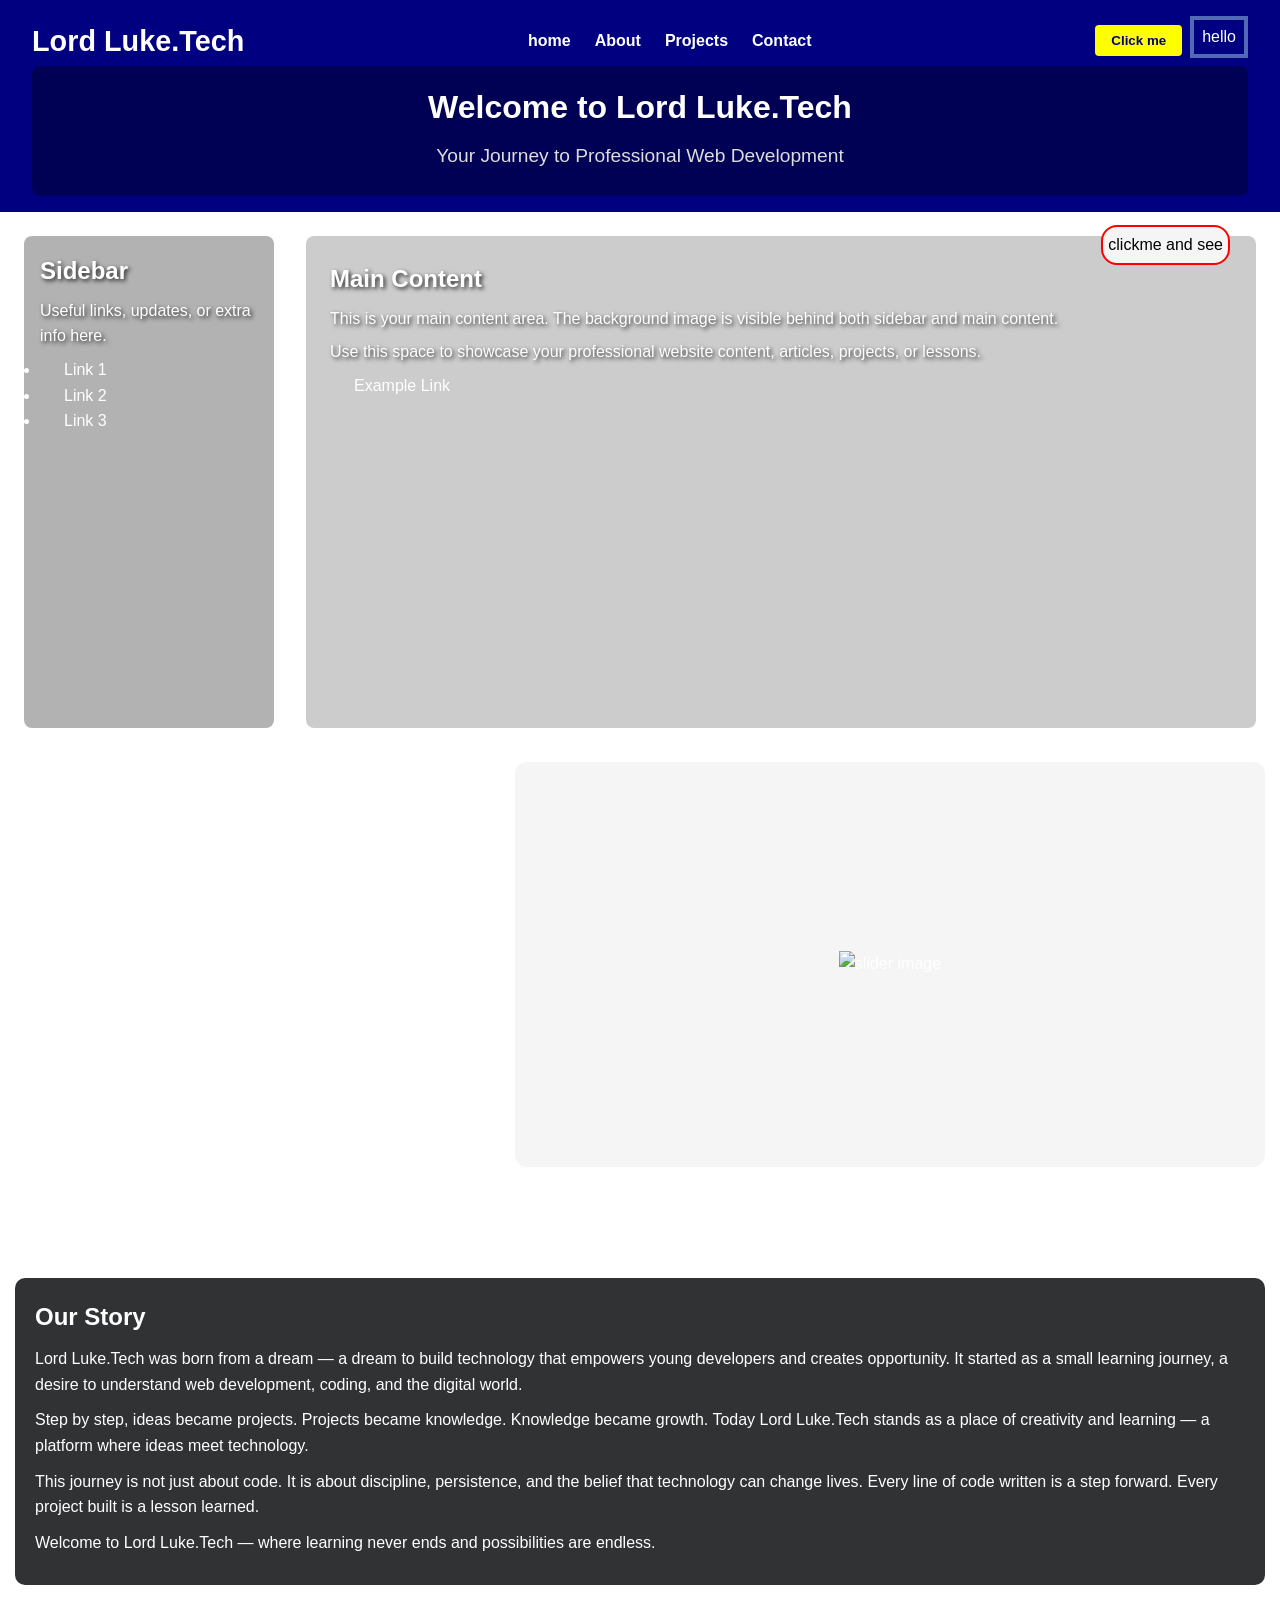
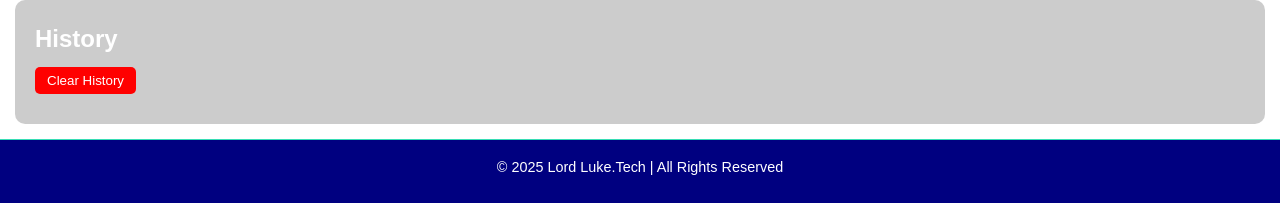
==== index.html @ 4ddaab8b "Update professional layout and JS for Live Server" ====
<!doctype html>
<html lang="en">
  <head>
    <meta charset="UTF-8" />
    <meta name="viewport" content="width=device-width, initial-scale=1.0" />
    <title>Lord Luke.Tech Professional Layout</title>
    <!-- LINK TO CSS -->
    <link rel="stylesheet" href="style.css" />
  </head>
  <body>
    <!-- ========================= -->
    <!-- HEADER SECTION -->
    <!-- ========================= -->
    <header class="header">
      <div class="header-top">
        <!-- LOGO -->
        <div class="logo">Lord Luke.Tech</div>

        <!-- NAVIGATION LINKS -->
        <nav class="nav">
          <a href="#" id="homeLink">home</a>
          <a href="#" id="aboutLink">About</a>
          <a href="#" id="projectsLink">Projects</a>
          <a href="#" id="contactLink">Contact</a>
        </nav>

        <!-- BUTTON + MESSAGE -->
        <div class="header-btn-msg">
          <button id="perfom">Click me</button>
          <p id="msg">hello</p>
        </div>
      </div>

      <!-- HERO TEXT -->
      <div class="hero-text">
        <h1>Welcome to Lord Luke.Tech</h1>
        <p>Your Journey to Professional Web Development</p>
      </div>
    </header>

    <!-- ========================= -->
    <!-- NAVIGATION CONTENT MESSAGE -->
    <!-- ========================= -->
    <div class="luke">
      <p id="contentmsg">clickme and see</p>
    </div>

    <!-- ========================= -->
    <!-- MAIN FLEX LAYOUT -->
    <!-- ========================= -->
    <main class="main">
      <!-- SIDEBAR -->
      <aside class="sidebar">
        <h2>Sidebar</h2>
        <p>Useful links, updates, or extra info here.</p>
        <ul>
          <li><a href="#">Link 1</a></li>
          <li><a href="#">Link 2</a></li>
          <li><a href="#">Link 3</a></li>
        </ul>
      </aside>

      <!-- MAIN CONTENT -->
      <section class="content">
        <h2>Main Content</h2>
        <p>
          This is your main content area. The background image is visible behind
          both sidebar and main content.
        </p>
        <p>
          Use this space to showcase your professional website content,
          articles, projects, or lessons.
        </p>
        <a href="#">Example Link</a>
      </section>
    </main>

    <!-- ========================= -->
    <!-- SLIDER AREA (EXTREME RIGHT) -->
    <!-- ========================= -->
    <section class="slider-area">
      <div class="slider-container">
        <img id="slide-image" src="" alt="slider image" />
      </div>
    </section>

    <!-- ========================= -->
    <!-- GALLERY SECTION -->
    <!-- ========================= -->
    <section class="gallery">
      <h2>Gallery</h2>
      <div id="gallery-grid" class="gallery-grid"></div>
    </section>

    <!-- ========================= -->
    <!-- STORY TEXT SECTION -->
    <!-- ========================= -->
    <section class="story-text">
      <h2>Our Story</h2>
      <p>
        Lord Luke.Tech was born from a dream — a dream to build technology that
        empowers young developers and creates opportunity. It started as a small
        learning journey, a desire to understand web development, coding, and
        the digital world.
      </p>
      <p>
        Step by step, ideas became projects. Projects became knowledge.
        Knowledge became growth. Today Lord Luke.Tech stands as a place of
        creativity and learning — a platform where ideas meet technology.
      </p>
      <p>
        This journey is not just about code. It is about discipline,
        persistence, and the belief that technology can change lives. Every line
        of code written is a step forward. Every project built is a lesson
        learned.
      </p>
      <p>
        Welcome to Lord Luke.Tech — where learning never ends and possibilities
        are endless.
      </p>
    </section>

    <!-- ========================= -->
    <!-- HISTORY SECTION -->
    <!-- ========================= -->
    <section class="history">
      <h2>History</h2>
      <button id="clear-history">Clear History</button>
      <ul id="history-list"></ul>
    </section>

    <!-- ========================= -->
    <!-- LIGHTBOX MODAL -->
    <!-- ========================= -->
    <div id="lightbox" class="lightbox">
      <span id="lightbox-close">&times;</span>
      <button id="lightbox-prev" class="lightbox-btn">&#8249;</button>
      <img id="lightbox-img" src="" alt="lightbox image" />
      <button id="lightbox-next" class="lightbox-btn">&#8250;</button>
    </div>

    <!-- ========================= -->
    <!-- FOOTER -->
    <!-- ========================= -->
    <footer class="footer">
      <p>&copy; 2025 Lord Luke.Tech | All Rights Reserved</p>
    </footer>

    <!-- ========================= -->
    <!-- SCRIPT -->
    <!-- ========================= -->
    <script src="script.js"></script>
  </body>
</html>
---- style.css ----
/* ========================= */
/* RESET SECTION */
/* ========================= */
* {
  margin: 0;
  padding: 0;
  box-sizing: border-box;
}
html,
body {
  height: 100%;
  font-family: "Segoe UI", Tahoma, Geneva, Verdana, sans-serif;
}

/* ========================= */
/* BASE STYLES */
/* ========================= */
body {
  line-height: 1.6;
  font-size: 1rem;
  background-color: white; /* fallback */
  color: white;
}

h1,
h2,
h3,
h4,
h5,
h6 {
  font-weight: 600;
  margin-bottom: 0.5rem;
}

p {
  margin-bottom: 0.5rem;
}

/* ========================= */
/* LINKS STYLES (SIDEBAR + CONTENT) */
/* ========================= */
.sidebar a,
.content a {
  position: relative;
  color: white;
  text-decoration: none;
  padding-left: 1.5rem;
  border-bottom: 2px solid transparent;
  transition:
    color 0.3s ease,
    border-bottom 0.3s ease;
}
.sidebar a::before,
.content a::before {
  content: "";
  position: absolute;
  left: 0;
  top: 50%;
  transform: translateY(-50%) scale(0);
  width: 0.6rem;
  height: 0.6rem;
  background-color: #ffdd00;
  border-radius: 50%;
  opacity: 0;
  transition:
    transform 0.3s ease,
    opacity 0.3s ease;
}
.sidebar a:hover,
.content a:hover {
  color: yellow;
  border-bottom: 2px solid yellow;
}
.sidebar a:hover::before,
.content a:hover::before {
  transform: translateY(-50%) scale(1.3);
  opacity: 1;
}

/* ========================= */
/* HEADER STYLES */
/* ========================= */
.header {
  background-color: navy;
  color: white;
  padding: 1rem 2rem;
}
.header-top {
  display: flex;
  justify-content: space-between;
  align-items: center;
  flex-wrap: wrap;
}
.logo {
  font-size: 1.8rem;
  font-weight: bold;
}
.nav {
  display: flex;
  gap: 1.5rem;
  flex-wrap: wrap;
}
.nav a {
  color: white;
  font-weight: bold;
  text-decoration: none;
  transition: color 0.3s ease;
}
.nav a:hover {
  color: yellow;
}
.header-btn-msg {
  display: flex;
  align-items: center;
  gap: 0.5rem;
}
#perfom {
  background-color: yellow;
  color: navy;
  border: none;
  padding: 0.5rem 1rem;
  font-weight: bold;
  cursor: pointer;
  border-radius: 0.25rem;
}
#msg {
  color: white;
  font-size: 1rem;
  border: 4px solid rgba(169, 217, 236, 0.486);
  padding: 0.25rem 0.5rem;
}

/* ========================= */
/* HERO TEXT */
/* ========================= */
.hero-text {
  width: 100%;
  text-align: center;
  background-color: rgba(0, 0, 0, 0.35);
  padding: 1rem 0;
  border-radius: 0.5rem;
}
.hero-text h1 {
  font-size: 2rem;
  margin-bottom: 0.5rem;
}
.hero-text p {
  font-size: 1.2rem;
  color: #ddd;
}

/* ========================= */
/* CONTENT MESSAGE BOX */
/* ========================= */
#contentmsg {
  border: 2px solid red;
  padding: 5px;
  background-color: #f5f5f5;
  color: black;
  text-align: center;
  position: absolute;
  top: 225px;
  right: 50px;
  border-radius: 1rem;
}

/* ========================= */
/* MAIN FLEX LAYOUT */
/* ========================= */
.main {
  display: flex;
  gap: 2rem;
  padding: 1.5rem;
  background: url("bg.jpg") center bottom / cover no-repeat; /* your background preserved */
  min-height: 60vh;
}
.sidebar {
  flex: 0 0 250px;
  background: rgba(0, 0, 0, 0.3);
  padding: 1rem;
  border-radius: 0.5rem;
}
.content {
  flex: 1;
  background: rgba(0, 0, 0, 0.2);
  padding: 1.5rem;
  border-radius: 0.5rem;
}
/* text shadow for readability over background */
.sidebar p,
.sidebar h1,
.sidebar h2,
.sidebar h3,
.content p,
.content h1,
.content h2,
.content h3 {
  text-shadow: 0.12rem 0.12rem 0.25rem rgba(0, 0, 0, 0.8);
}

/* ========================= */
/* FOOTER STYLES */
/* ========================= */
.footer {
  background-color: navy;
  color: white;
  text-align: center;
  padding: 1rem 0;
  font-size: 0.9rem;
  border-top: 0.1rem solid rgb(55, 221, 180);
}

/* ========================= */
/* RESPONSIVE STYLES */
/* ========================= */
@media (max-width: 1024px) {
  .nav {
    gap: 1rem;
  }
  .hero-text h1 {
    font-size: 1.7rem;
  }
  .hero-text p {
    font-size: 1.1rem;
  }
}
@media (max-width: 768px) {
  .header-top {
    flex-direction: column;
    align-items: center;
  }
  .nav {
    flex-direction: column;
    gap: 1rem;
    margin-top: 1rem;
    text-align: center;
  }
  .header-btn-msg {
    margin-top: 0.5rem;
  }
  .hero-text h1 {
    font-size: 1.5rem;
  }
  .hero-text p {
    font-size: 1rem;
  }
  .main {
    flex-direction: column;
  }
  .content {
    max-width: 100%;
  }
}

/* ========================= */
/* SLIDER STYLES */
/* ========================= */
.slider-area {
  width: 100%;
  display: flex;
  justify-content: flex-end;
  padding: 10px 15px;
}
.slider-container {
  width: 60%;
  max-width: 750px;
  height: 45vh;
  background: #f5f5f5;
  display: flex;
  align-items: center;
  justify-content: center;
  border-radius: 12px;
  overflow: hidden;
}
#slide-image {
  max-width: 100%;
  max-height: 100%;
  object-fit: contain;
  transition: opacity 0.4s ease-in-out;
}
@media (max-width: 768px) {
  .slider-area {
    justify-content: center;
  }
  .slider-container {
    width: 95%;
  }
}

/* ========================= */
/* GALLERY STYLES */
/* ========================= */
.gallery {
  padding: 20px 15px;
  text-align: center;
}
.gallery-grid {
  display: grid;
  grid-template-columns: repeat(auto-fit, minmax(150px, 1fr));
  gap: 12px;
}
.gallery-grid img {
  width: 100%;
  height: 170px;
  object-fit: cover;
  border-radius: 10px;
  cursor: pointer;
  transition: transform 0.3s ease;
}
.gallery-grid img:hover {
  transform: scale(1.05);
}

/* ========================= */
/* LIGHTBOX MODAL STYLES */
/* ========================= */
.lightbox {
  position: fixed;
  top: 50%;
  left: 5%;
  transform: translateY(-50%);
  background: white;
  padding: 20px;
  border-radius: 14px;
  box-shadow: 0 12px 35px rgba(0, 0, 0, 0.45);
  display: none;
  z-index: 999;
  text-align: center;
}
.lightbox img {
  max-width: 60vw;
  max-height: 70vh;
  object-fit: contain;
  border-radius: 10px;
}
#lightbox-close {
  position: absolute;
  top: 8px;
  right: 12px;
  font-size: 24px;
  cursor: pointer;
}
.lightbox-btn {
  background: none;
  border: none;
  font-size: 32px;
  cursor: pointer;
  margin: 0 20px;
}

/* ========================= */
/* HISTORY SECTION STYLES */
/* ========================= */
.history {
  padding: 20px;
  background: rgba(0, 0, 0, 0.2);
  border-radius: 10px;
  margin: 15px;
}
#clear-history {
  padding: 6px 12px;
  background: red;
  color: white;
  border: none;
  border-radius: 5px;
  cursor: pointer;
  margin-bottom: 10px;
}
#history-list {
  list-style: none;
  padding: 0;
}
#history-list li {
  padding: 8px;
  background: rgb(235, 201, 201);
  margin-bottom: 5px;
  border-radius: 5px;
}

/* ========================= */
/* STORY TEXT SECTION STYLES */
/* ========================= */
.story-text {
  padding: 20px;
  background: rgb(48, 50, 51);
  border-radius: 10px;
  margin: 15px;
}
.story-text h2 {
  margin-bottom: 10px;
}
.story-text p {
  margin-bottom: 10px;
}
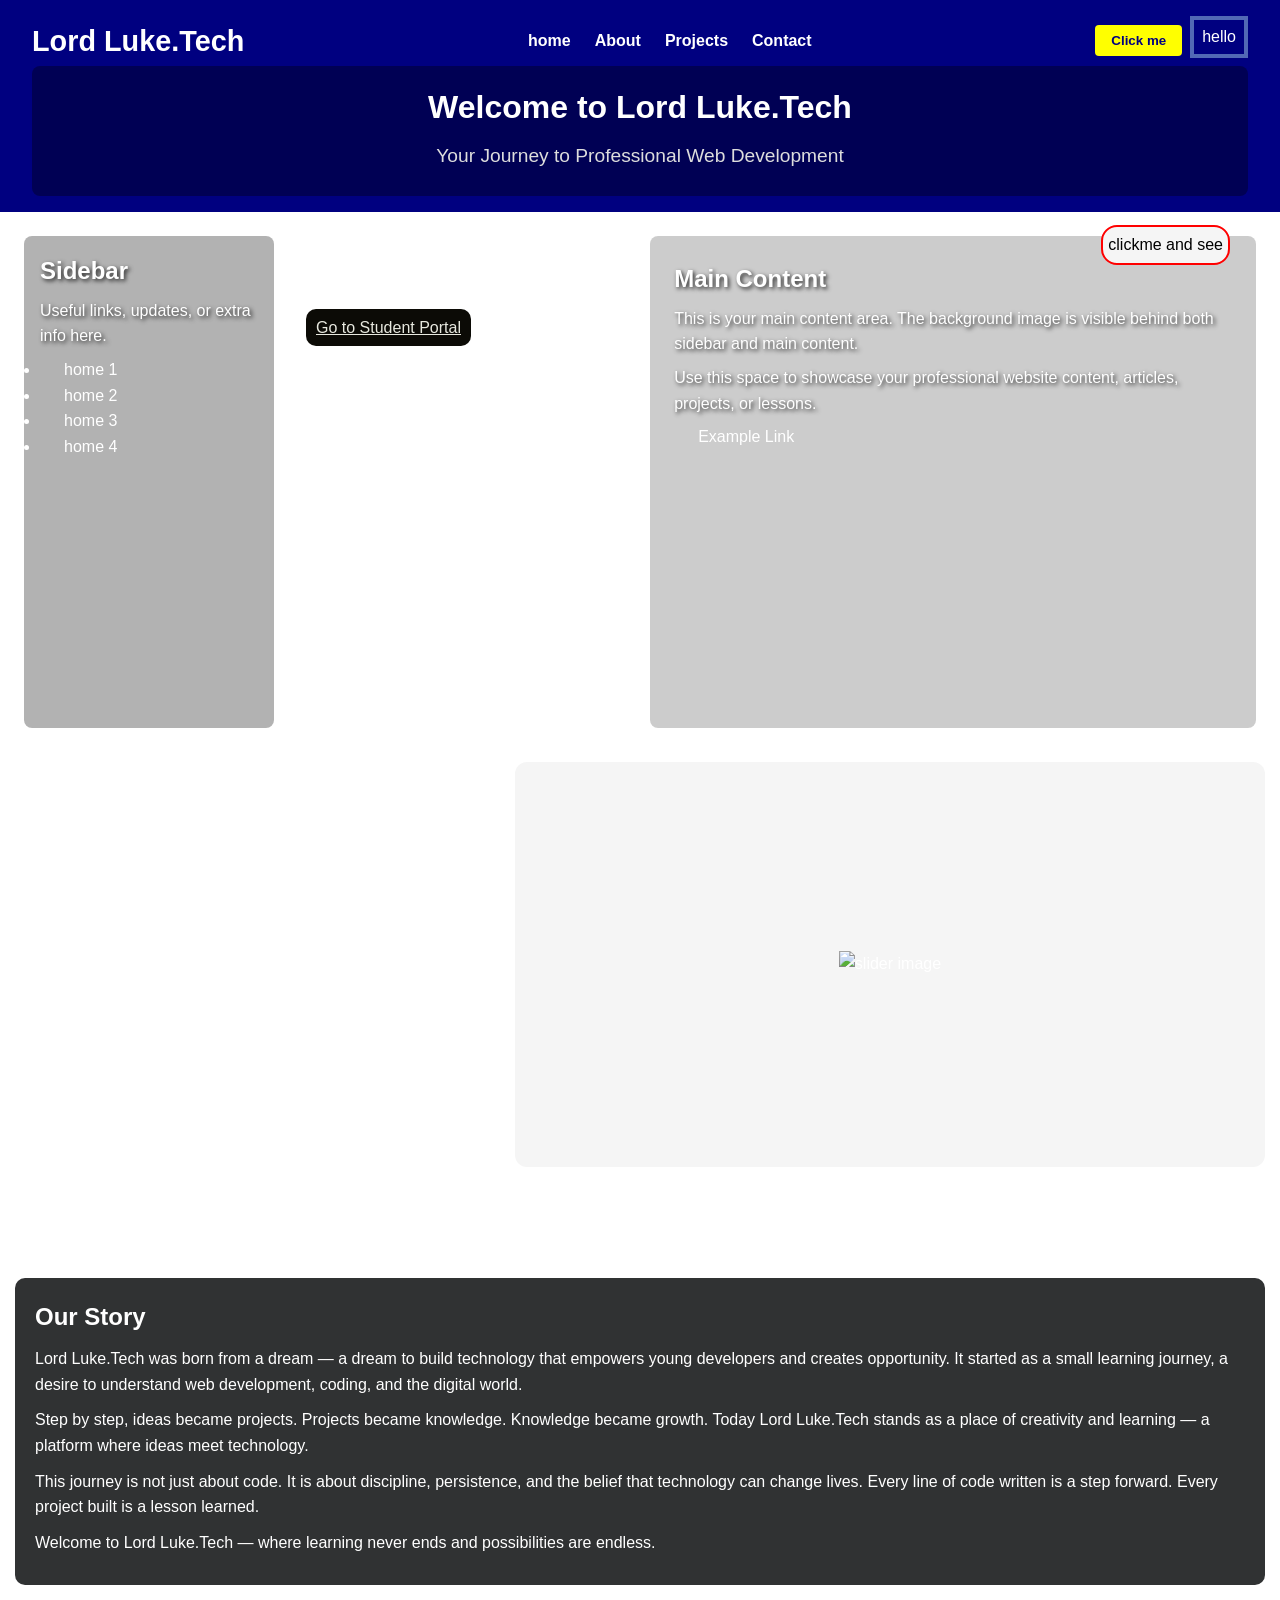
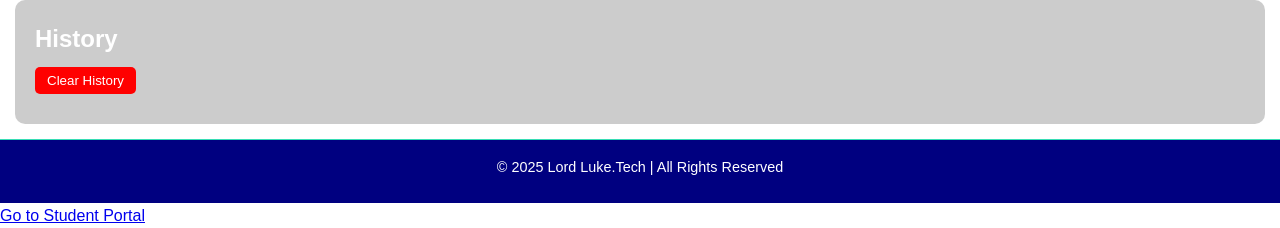
==== commit 336b7df7: "Your message here" ====
--- a/index.html
+++ b/index.html
@@ -50,16 +50,22 @@
     <!-- ========================= -->
     <main class="main">
       <!-- SIDEBAR -->
+
       <aside class="sidebar">
         <h2>Sidebar</h2>
         <p>Useful links, updates, or extra info here.</p>
         <ul>
-          <li><a href="#">Link 1</a></li>
-          <li><a href="#">Link 2</a></li>
-          <li><a href="#">Link 3</a></li>
+          <li><a href="#">home 1</a></li>
+          <li><a href="#">home 2</a></li>
+          <li><a href="#">home 3</a></li>
+          <li><a href="#">home 4</a></li>
         </ul>
       </aside>
-
+      <section id="student-portal-link">
+        <h2>Student Portal</h2>
+        <p>Click below to login to your student account:</p>
+        <a href="portal/login.html" class="btn">Go to Student Portal</a>
+      </section>
       <!-- MAIN CONTENT -->
       <section class="content">
         <h2>Main Content</h2>
@@ -149,6 +155,7 @@
     <!-- ========================= -->
     <!-- SCRIPT -->
     <!-- ========================= -->
+    <a href="portal/login.html">Go to Student Portal</a>
     <script src="script.js"></script>
   </body>
 </html>
--- a/style.css
+++ b/style.css
@@ -392,3 +392,11 @@
 .story-text p {
   margin-bottom: 10px;
 }
+
+#student-portal-link .btn {
+  color: #e8e9df;
+  background-color: #0c0b06;
+  padding: 10px;
+  border: 4#f0e4a9;
+  border-radius: 10px;
+}
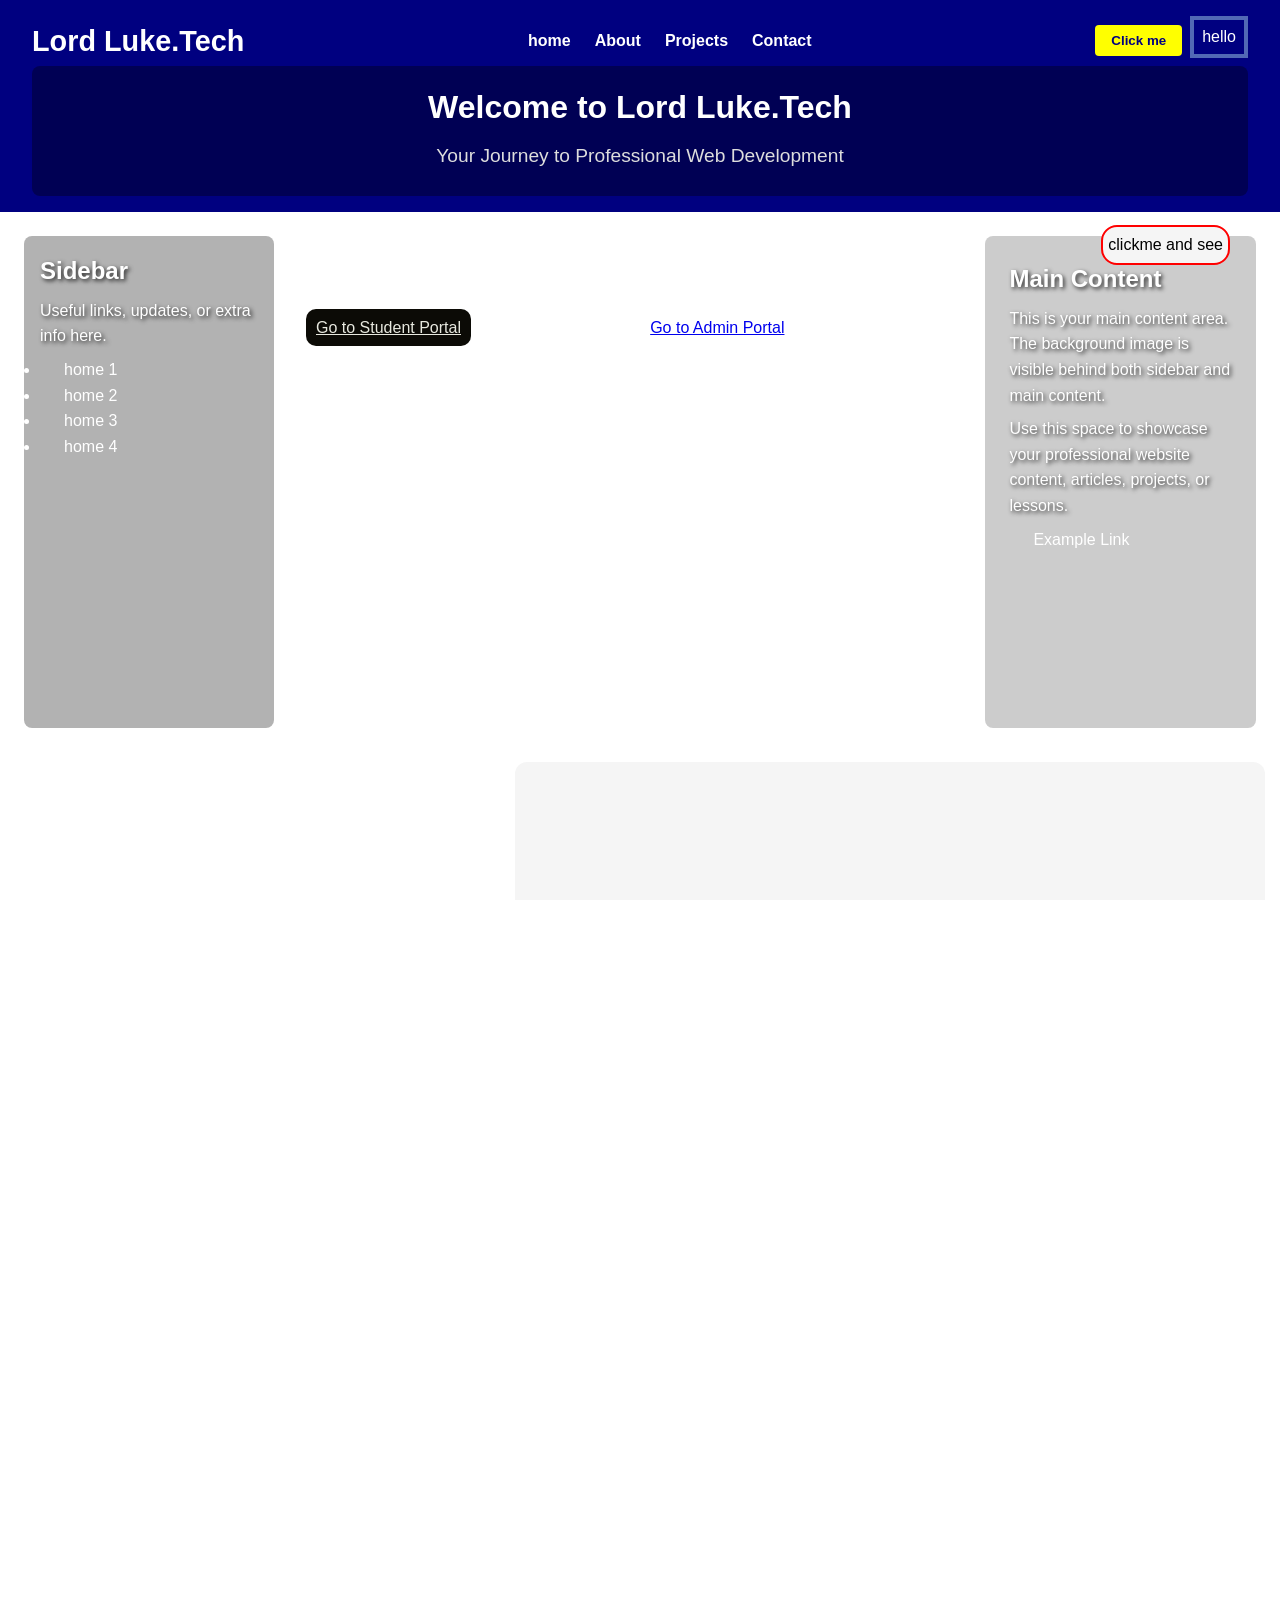
==== commit aedd3fdf: "full project" ====
--- a/index.html
+++ b/index.html
@@ -64,7 +64,13 @@
       <section id="student-portal-link">
         <h2>Student Portal</h2>
         <p>Click below to login to your student account:</p>
-        <a href="portal/login.html" class="btn">Go to Student Portal</a>
+        <a href="./student/login.html" class="btn">Go to Student Portal</a>
+      </section>
+
+      <section id="admin-portal-link">
+        <h2>Admin Portal</h2>
+        <p>Click below to login to your admin account:</p>
+        <a href="./admin/admin.html" class="btn">Go to Admin Portal</a>
       </section>
       <!-- MAIN CONTENT -->
       <section class="content">
@@ -155,7 +161,6 @@
     <!-- ========================= -->
     <!-- SCRIPT -->
     <!-- ========================= -->
-    <a href="portal/login.html">Go to Student Portal</a>
     <script src="script.js"></script>
   </body>
 </html>
--- a/style.css
+++ b/style.css
@@ -400,3 +400,16 @@
   border: 4#f0e4a9;
   border-radius: 10px;
 }
+
+html,
+body {
+  overflow-x: hidden;
+}
+body {
+  width: 100%;
+}
+img {
+  max-width: 100%;
+  height: auto;
+  display: block;
+}
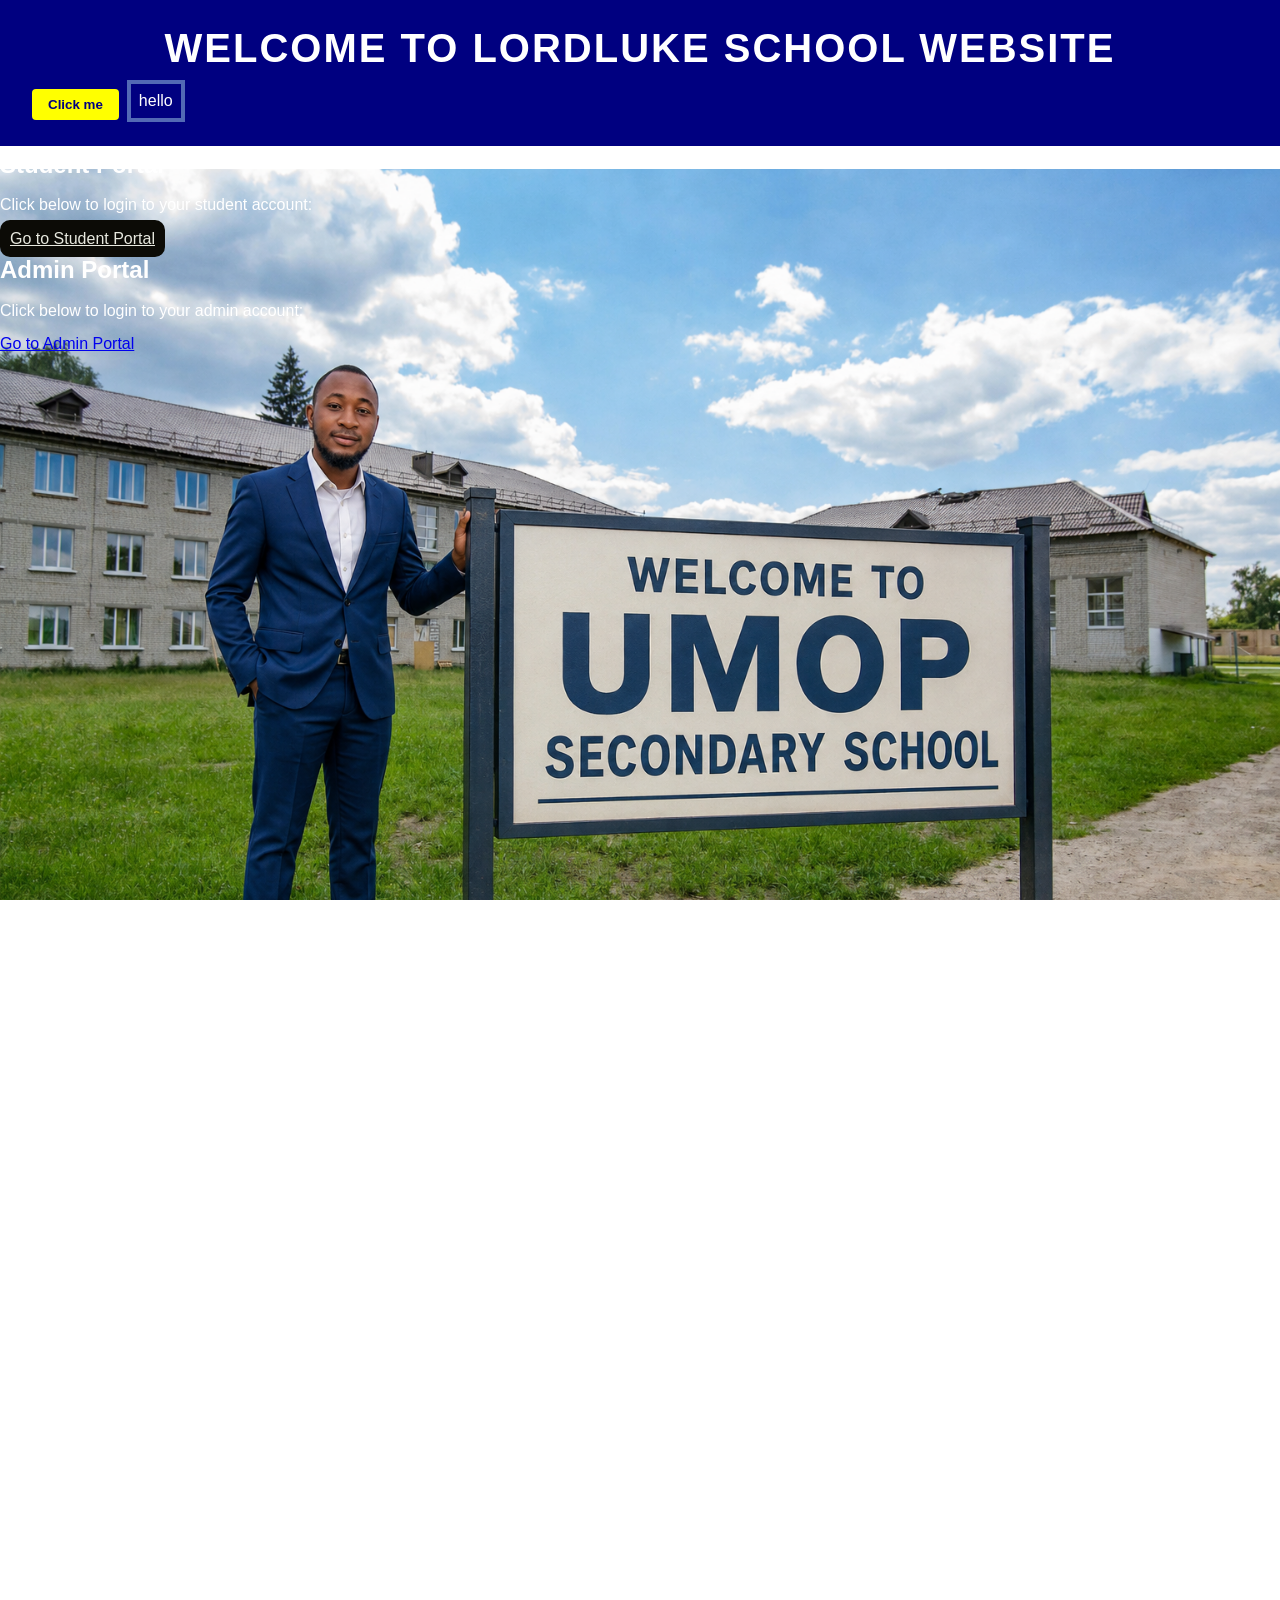
==== commit 8f69810b: "message # Conflicts: #	admin/admin-dashboard.html #	student/dashboard.js" ====
--- a/index.html
+++ b/index.html
@@ -14,7 +14,7 @@
     <header class="header">
       <div class="header-top">
         <!-- LOGO -->
-        <div class="logo">Lord Luke.Tech</div>
+        <div class="logo">WELCOME TO LORDLUKE SCHOOL WEBSITE</div>
 
         <!-- NAVIGATION LINKS -->
         <nav class="nav">
@@ -108,23 +108,31 @@
     <!-- STORY TEXT SECTION -->
     <!-- ========================= -->
     <section class="story-text">
-      <h2>Our Story</h2>
+      <h2>About us</h2>
       <p>
-        Lord Luke.Tech was born from a dream — a dream to build technology that
-        empowers young developers and creates opportunity. It started as a small
-        learning journey, a desire to understand web development, coding, and
-        the digital world.
+        UMOP Secondary School stands as a symbol of academic excellence,
+        discipline, and future leadership. The school is committed to raising
+        students who are intelligent, confident, and prepared to succeed in
+        every area of life. With dedicated teachers, a peaceful learning
+        environment, and a passion for quality education, UMOP Secondary School
+        continues to inspire greatness in every student who walks through its
+        gates.
       </p>
       <p>
-        Step by step, ideas became projects. Projects became knowledge.
-        Knowledge became growth. Today Lord Luke.Tech stands as a place of
-        creativity and learning — a platform where ideas meet technology.
+        What makes UMOP Secondary School unique is its strong focus on both
+        education and character building. The school believes that true success
+        is not only about passing examinations but also about developing
+        responsible, respectful, and creative young minds. Through modern
+        learning methods, teamwork, and student support, learners are encouraged
+        to discover their talents and achieve their full potential.
       </p>
       <p>
-        This journey is not just about code. It is about discipline,
-        persistence, and the belief that technology can change lives. Every line
-        of code written is a step forward. Every project built is a lesson
-        learned.
+        At UMOP Secondary School, every student is treated as a future leader.
+        The school creates an atmosphere where knowledge, discipline, and
+        ambition grow together. From academic competitions to moral training and
+        practical learning experiences, UMOP Secondary School remains a place
+        where dreams are nurtured, excellence is celebrated, and bright futures
+        are built every day.
       </p>
       <p>
         Welcome to Lord Luke.Tech — where learning never ends and possibilities
--- a/style.css
+++ b/style.css
@@ -6,10 +6,12 @@
   padding: 0;
   box-sizing: border-box;
 }
+
 html,
 body {
   height: 100%;
   font-family: "Segoe UI", Tahoma, Geneva, Verdana, sans-serif;
+  overflow-x: hidden;
 }
 
 /* ========================= */
@@ -18,8 +20,9 @@
 body {
   line-height: 1.6;
   font-size: 1rem;
-  background-color: white; /* fallback */
-  color: white;
+  background-color: white;
+  color: white;
+  width: 100%;
 }
 
 h1,
@@ -37,47 +40,6 @@
 }
 
 /* ========================= */
-/* LINKS STYLES (SIDEBAR + CONTENT) */
-/* ========================= */
-.sidebar a,
-.content a {
-  position: relative;
-  color: white;
-  text-decoration: none;
-  padding-left: 1.5rem;
-  border-bottom: 2px solid transparent;
-  transition:
-    color 0.3s ease,
-    border-bottom 0.3s ease;
-}
-.sidebar a::before,
-.content a::before {
-  content: "";
-  position: absolute;
-  left: 0;
-  top: 50%;
-  transform: translateY(-50%) scale(0);
-  width: 0.6rem;
-  height: 0.6rem;
-  background-color: #ffdd00;
-  border-radius: 50%;
-  opacity: 0;
-  transition:
-    transform 0.3s ease,
-    opacity 0.3s ease;
-}
-.sidebar a:hover,
-.content a:hover {
-  color: yellow;
-  border-bottom: 2px solid yellow;
-}
-.sidebar a:hover::before,
-.content a:hover::before {
-  transform: translateY(-50%) scale(1.3);
-  opacity: 1;
-}
-
-/* ========================= */
 /* HEADER STYLES */
 /* ========================= */
 .header {
@@ -85,35 +47,35 @@
   color: white;
   padding: 1rem 2rem;
 }
+
 .header-top {
   display: flex;
   justify-content: space-between;
   align-items: center;
   flex-wrap: wrap;
 }
+
 .logo {
-  font-size: 1.8rem;
+  width: 100%;
+  text-align: center;
+  font-size: 2.5rem;
   font-weight: bold;
-}
+  letter-spacing: 2px;
+  text-transform: uppercase;
+  color: white;
+}
+
+/* REMOVE NAVIGATION */
 .nav {
-  display: flex;
-  gap: 1.5rem;
-  flex-wrap: wrap;
-}
-.nav a {
-  color: white;
-  font-weight: bold;
-  text-decoration: none;
-  transition: color 0.3s ease;
-}
-.nav a:hover {
-  color: yellow;
-}
+  display: none;
+}
+
 .header-btn-msg {
   display: flex;
   align-items: center;
   gap: 0.5rem;
 }
+
 #perfom {
   background-color: yellow;
   color: navy;
@@ -123,6 +85,7 @@
   cursor: pointer;
   border-radius: 0.25rem;
 }
+
 #msg {
   color: white;
   font-size: 1rem;
@@ -130,72 +93,38 @@
   padding: 0.25rem 0.5rem;
 }
 
-/* ========================= */
-/* HERO TEXT */
-/* ========================= */
+/* REMOVE HERO TEXT */
 .hero-text {
-  width: 100%;
-  text-align: center;
-  background-color: rgba(0, 0, 0, 0.35);
-  padding: 1rem 0;
-  border-radius: 0.5rem;
-}
-.hero-text h1 {
-  font-size: 2rem;
-  margin-bottom: 0.5rem;
-}
-.hero-text p {
-  font-size: 1.2rem;
-  color: #ddd;
-}
-
-/* ========================= */
-/* CONTENT MESSAGE BOX */
-/* ========================= */
+  display: none;
+}
+
+/* REMOVE CONTENT MESSAGE BOX */
 #contentmsg {
-  border: 2px solid red;
-  padding: 5px;
-  background-color: #f5f5f5;
-  color: black;
-  text-align: center;
-  position: absolute;
-  top: 225px;
-  right: 50px;
-  border-radius: 1rem;
+  display: none;
 }
 
 /* ========================= */
 /* MAIN FLEX LAYOUT */
 /* ========================= */
 .main {
-  display: flex;
-  gap: 2rem;
-  padding: 1.5rem;
-  background: url("bg.jpg") center bottom / cover no-repeat; /* your background preserved */
-  min-height: 60vh;
-}
+  background-image: url("bg.jpg");
+  background-repeat: no-repeat;
+  background-position: center;
+  background-size: cover;
+  background-attachment: static;
+
+  min-height: 100vh;
+  background-size: 100%;
+}
+
+/* REMOVE SIDEBAR */
 .sidebar {
-  flex: 0 0 250px;
-  background: rgba(0, 0, 0, 0.3);
-  padding: 1rem;
-  border-radius: 0.5rem;
-}
+  display: none;
+}
+
+/* REMOVE CONTENT */
 .content {
-  flex: 1;
-  background: rgba(0, 0, 0, 0.2);
-  padding: 1.5rem;
-  border-radius: 0.5rem;
-}
-/* text shadow for readability over background */
-.sidebar p,
-.sidebar h1,
-.sidebar h2,
-.sidebar h3,
-.content p,
-.content h1,
-.content h2,
-.content h3 {
-  text-shadow: 0.12rem 0.12rem 0.25rem rgba(0, 0, 0, 0.8);
+  display: none;
 }
 
 /* ========================= */
@@ -213,43 +142,15 @@
 /* ========================= */
 /* RESPONSIVE STYLES */
 /* ========================= */
-@media (max-width: 1024px) {
-  .nav {
-    gap: 1rem;
-  }
-  .hero-text h1 {
-    font-size: 1.7rem;
-  }
-  .hero-text p {
-    font-size: 1.1rem;
-  }
-}
 @media (max-width: 768px) {
   .header-top {
     flex-direction: column;
     align-items: center;
   }
-  .nav {
-    flex-direction: column;
-    gap: 1rem;
-    margin-top: 1rem;
-    text-align: center;
-  }
+
   .header-btn-msg {
     margin-top: 0.5rem;
   }
-  .hero-text h1 {
-    font-size: 1.5rem;
-  }
-  .hero-text p {
-    font-size: 1rem;
-  }
-  .main {
-    flex-direction: column;
-  }
-  .content {
-    max-width: 100%;
-  }
 }
 
 /* ========================= */
@@ -258,30 +159,30 @@
 .slider-area {
   width: 100%;
   display: flex;
-  justify-content: flex-end;
+  justify-content: center;
   padding: 10px 15px;
 }
+
 .slider-container {
   width: 60%;
   max-width: 750px;
   height: 45vh;
-  background: #f5f5f5;
+  background: #140e0e;
   display: flex;
   align-items: center;
   justify-content: center;
   border-radius: 12px;
   overflow: hidden;
 }
+
 #slide-image {
   max-width: 100%;
   max-height: 100%;
   object-fit: contain;
   transition: opacity 0.4s ease-in-out;
 }
+
 @media (max-width: 768px) {
-  .slider-area {
-    justify-content: center;
-  }
   .slider-container {
     width: 95%;
   }
@@ -294,11 +195,13 @@
   padding: 20px 15px;
   text-align: center;
 }
+
 .gallery-grid {
   display: grid;
   grid-template-columns: repeat(auto-fit, minmax(150px, 1fr));
   gap: 12px;
 }
+
 .gallery-grid img {
   width: 100%;
   height: 170px;
@@ -307,6 +210,7 @@
   cursor: pointer;
   transition: transform 0.3s ease;
 }
+
 .gallery-grid img:hover {
   transform: scale(1.05);
 }
@@ -319,7 +223,7 @@
   top: 50%;
   left: 5%;
   transform: translateY(-50%);
-  background: white;
+  background: rgb(148, 121, 121);
   padding: 20px;
   border-radius: 14px;
   box-shadow: 0 12px 35px rgba(0, 0, 0, 0.45);
@@ -327,12 +231,14 @@
   z-index: 999;
   text-align: center;
 }
+
 .lightbox img {
   max-width: 60vw;
   max-height: 70vh;
   object-fit: contain;
   border-radius: 10px;
 }
+
 #lightbox-close {
   position: absolute;
   top: 8px;
@@ -340,6 +246,7 @@
   font-size: 24px;
   cursor: pointer;
 }
+
 .lightbox-btn {
   background: none;
   border: none;
@@ -357,6 +264,7 @@
   border-radius: 10px;
   margin: 15px;
 }
+
 #clear-history {
   padding: 6px 12px;
   background: red;
@@ -366,10 +274,12 @@
   cursor: pointer;
   margin-bottom: 10px;
 }
+
 #history-list {
   list-style: none;
   padding: 0;
 }
+
 #history-list li {
   padding: 8px;
   background: rgb(235, 201, 201);
@@ -386,9 +296,11 @@
   border-radius: 10px;
   margin: 15px;
 }
+
 .story-text h2 {
   margin-bottom: 10px;
 }
+
 .story-text p {
   margin-bottom: 10px;
 }
@@ -397,17 +309,12 @@
   color: #e8e9df;
   background-color: #0c0b06;
   padding: 10px;
-  border: 4#f0e4a9;
-  border-radius: 10px;
-}
-
-html,
-body {
-  overflow-x: hidden;
-}
-body {
-  width: 100%;
-}
+  border-radius: 10px;
+}
+
+/* ========================= */
+/* IMAGE FIX */
+/* ========================= */
 img {
   max-width: 100%;
   height: auto;
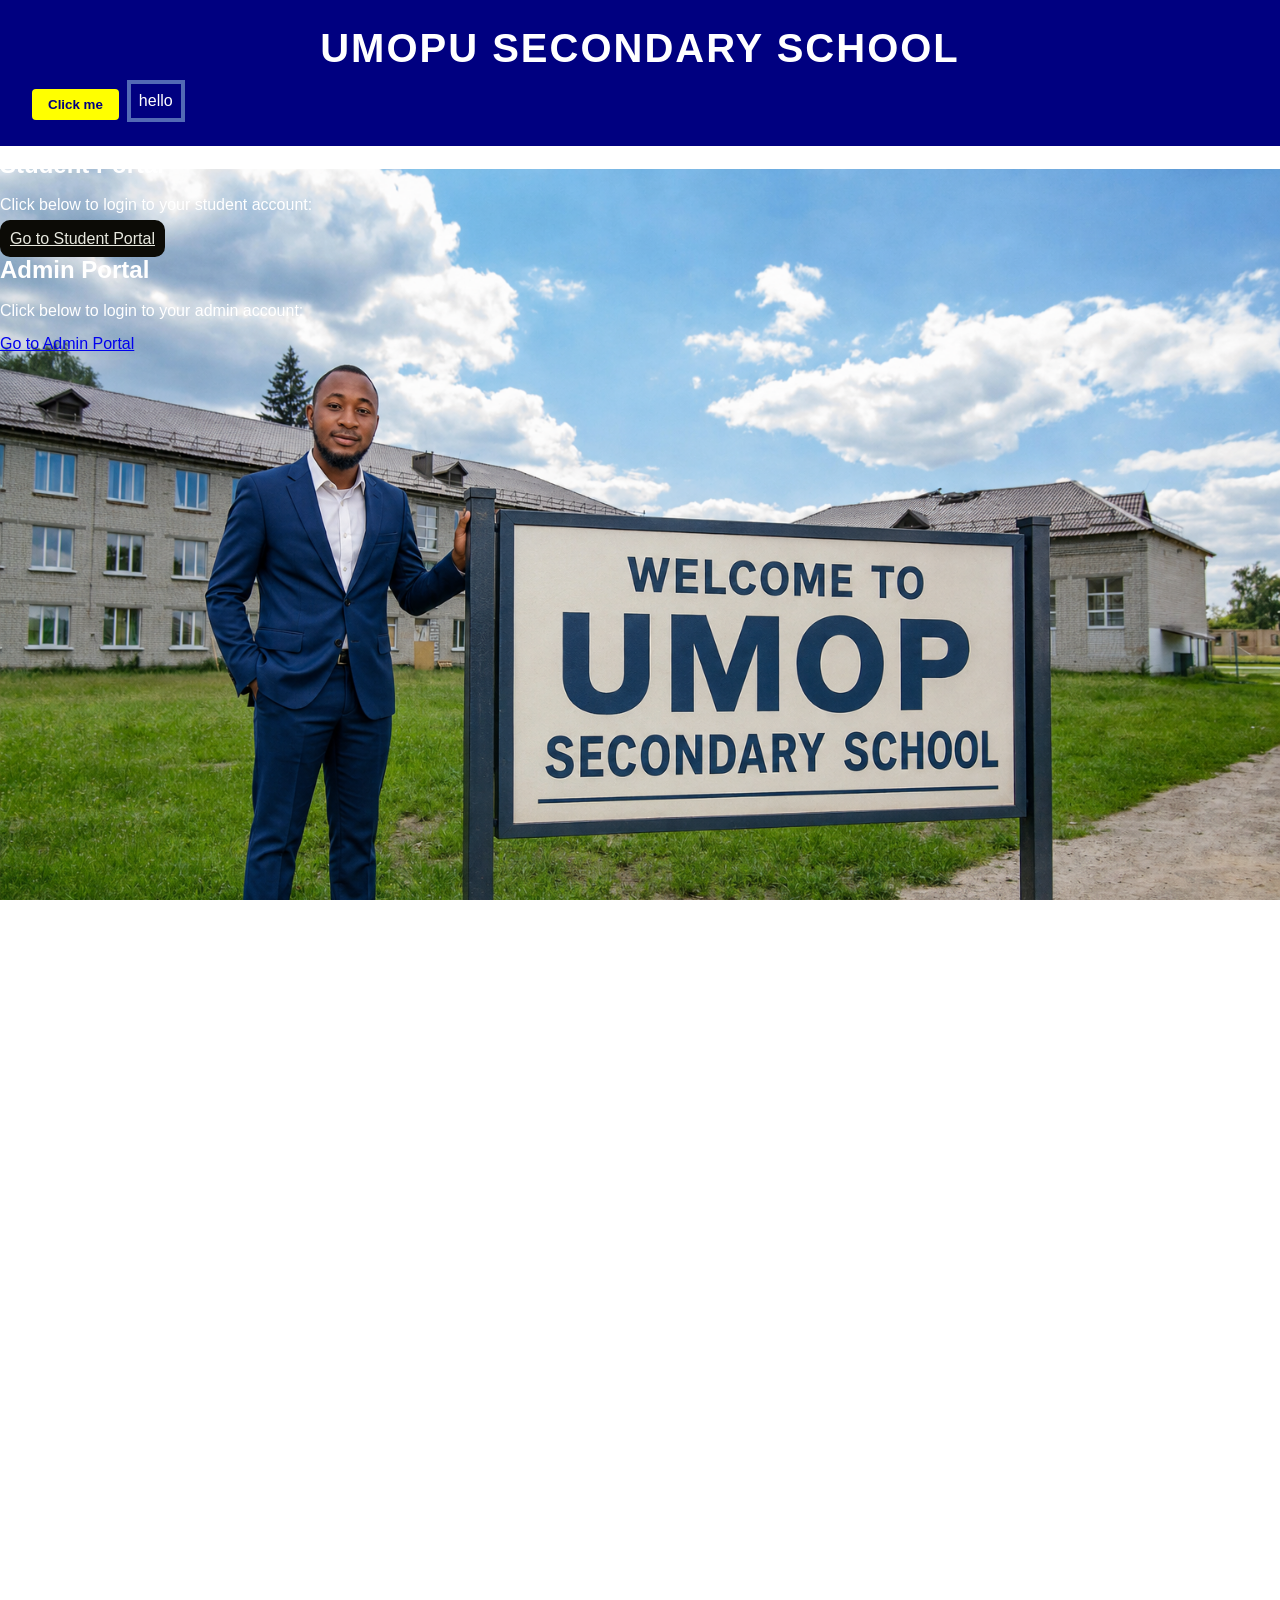
==== commit 526f17e2: "updated admin and student portal features" ====
--- a/index.html
+++ b/index.html
@@ -14,7 +14,7 @@
     <header class="header">
       <div class="header-top">
         <!-- LOGO -->
-        <div class="logo">WELCOME TO LORDLUKE SCHOOL WEBSITE</div>
+        <div class="logo">Umopu secondary school</div>
 
         <!-- NAVIGATION LINKS -->
         <nav class="nav">
